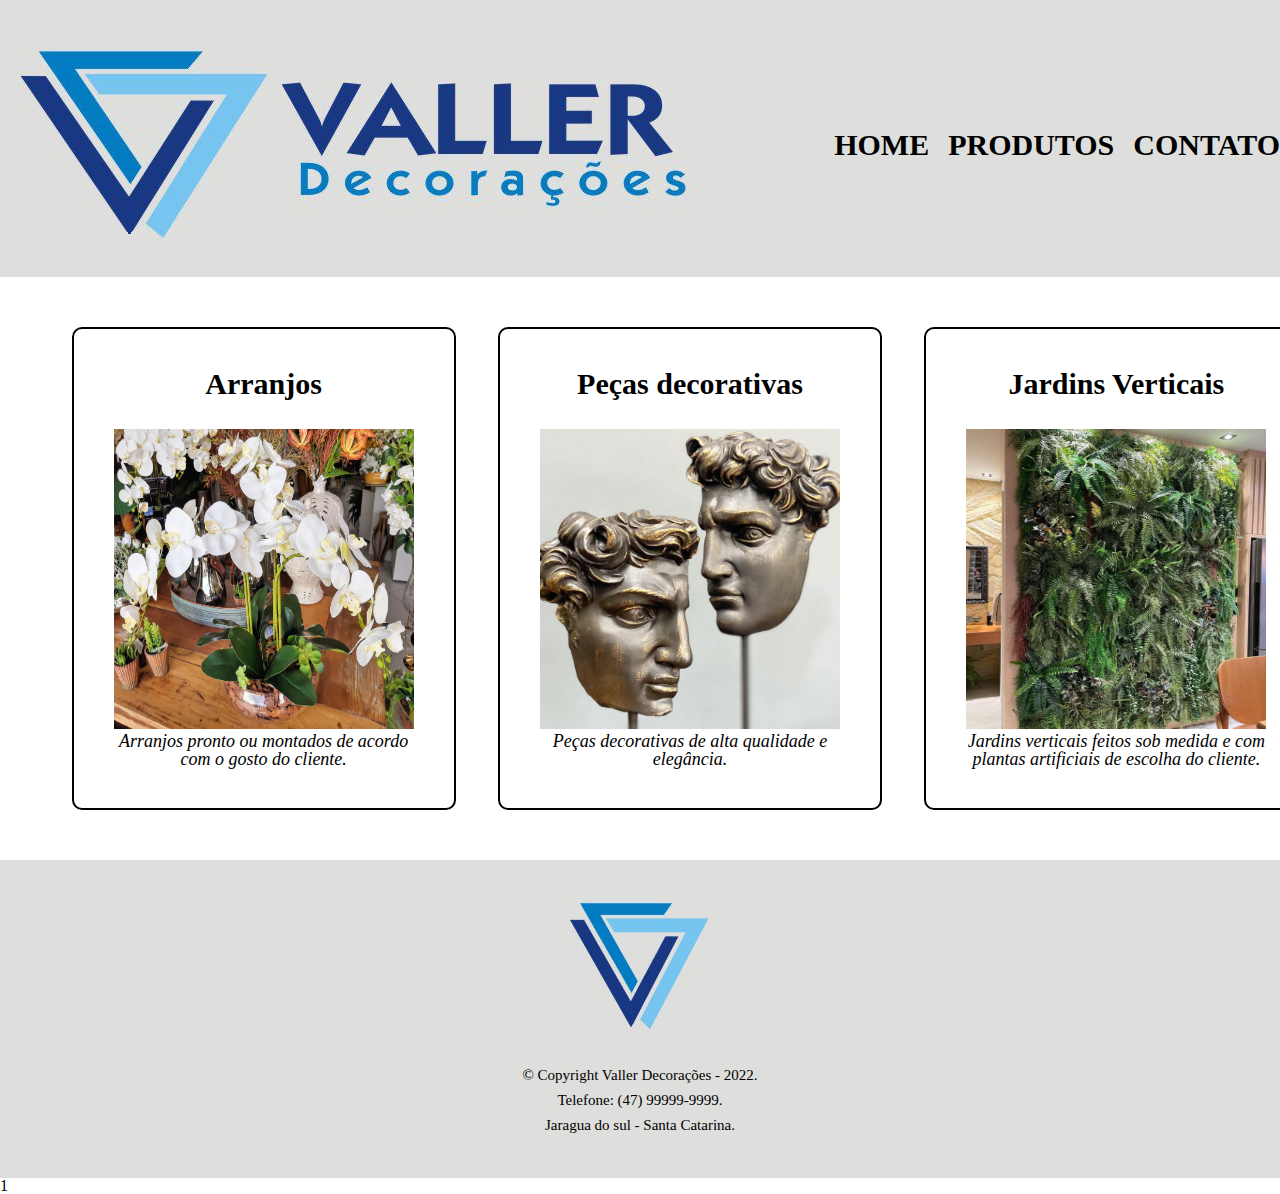
==== produtos.html @ 47ef65f8 "Pagina de produtos criada" ====
<!DOCTYPE html>
<html lang="pt-br">

<head>
    <meta charset="UTF-8">
    <title>Produtos - Valler Decorações</title>
    <link rel="stylesheet" href="produtos.css">
    <link rel="stylesheet" href="reset.css">
</head>

<body>
    <header class="cabecalho">
        <div class="caixa">
            <h1><img src="logo.png"></h1>

            <nav>
                <ul>
                    <li><a href="index.html">Home</a></li>
                    <li><a href="produtos.html">Produtos</a></li>
                    <li><a href="contato.html">Contato</a></li>
                </ul>
            </nav>
        </div>
    </header>

    <main>
        <ul class="lista-produtos">
            <li>
                <h2>Arranjos</h2>
                <img class="imagens-produto" src="arranjo.jpg">
                <p>Arranjos pronto ou montados de acordo </br> com o gosto do cliente.</p>
            </li>

            <li>
                <h2>Peças decorativas</h2>
                <img class="imagens-produto" src="escultura.jpg">
                <p>Peças decorativas de alta qualidade e elegância.</p>
            </li>

            <li>
                <h2>Jardins Verticais</h2>
                <img src="jardim.jpg" class="imagens-produto">
                <p>Jardins verticais feitos sob medida e com </br> plantas artificiais de escolha do cliente.</p>
            </li>

        </ul>
    </main>

    <footer class="rodape">
        <img src="logorodape.jpg">
        <p>&copy; Copyright Valler Decorações - 2022.</br>Telefone: (47) 99999-9999.</br>Jaragua do sul - Santa Catarina.</p>
    </footer>1

</body>

</html>
---- produtos.css ----
.cabecalho {
    background: rgb(222, 222, 220);
    padding: 20px 0;
 }

 .caixa {
    width: 1280px;
    position: relative;
    margin: 0 auto;
 }

 nav {
    position: absolute;
    top: 110px;
    right: 0px;
 }

 nav li {
    display: inline;
    margin: 0 0 0 15px;
 }

 nav a {
    text-transform: uppercase;
    font-weight: bold;
    font-size: 30px;
    text-decoration: none;
    color: #000000;
 }

 nav a:hover {
    color: #4444AA;
    text-decoration: underline;
 }

 .imagens-produto {
    height: 300px;
    width: 300px;
 }

 .lista-produtos {
    width: 1280px;
    margin: 0 auto;
    text-align: center;
    padding: 50px;
 }

 .lista-produtos li {
    display: inline-block;
    width: 30%;
    vertical-align: top;
    margin: 0 1.5%;
    padding: 40px 20px;
    box-sizing: border-box;
    border: 2px solid #000000;
    border-radius: 10px;
 }

 .lista-produtos li:hover {
    border-color: aquamarine;
 }

 .lista-produtos li:hover h2 {
    font-size: 40px;
 }

 .lista-produtos li:hover p {
    font-size: 25px;
 }

 .lista-produtos li:hover img {
    height: 350px;
    width: 350px;
 }

 .lista-produtos h2 {
    font-size: 30px;
    font-weight: bold;
    margin-bottom: 30px;
 }

 .lista-produtos p {
    font-size: 18px;
    font-style: italic;
    margin-top: 20px;
    display: inline;
 }

 .rodape {
    text-align: center;
    background-color: rgb(222, 222, 220);
    padding: 30px;
 }

 .rodape img {
    height: 150px;
    width: 150px;
 }

 .rodape p {
   font-size: 15px;
   margin-top: 20px;
   margin-bottom: 10px;
   line-height: 25px;
 }
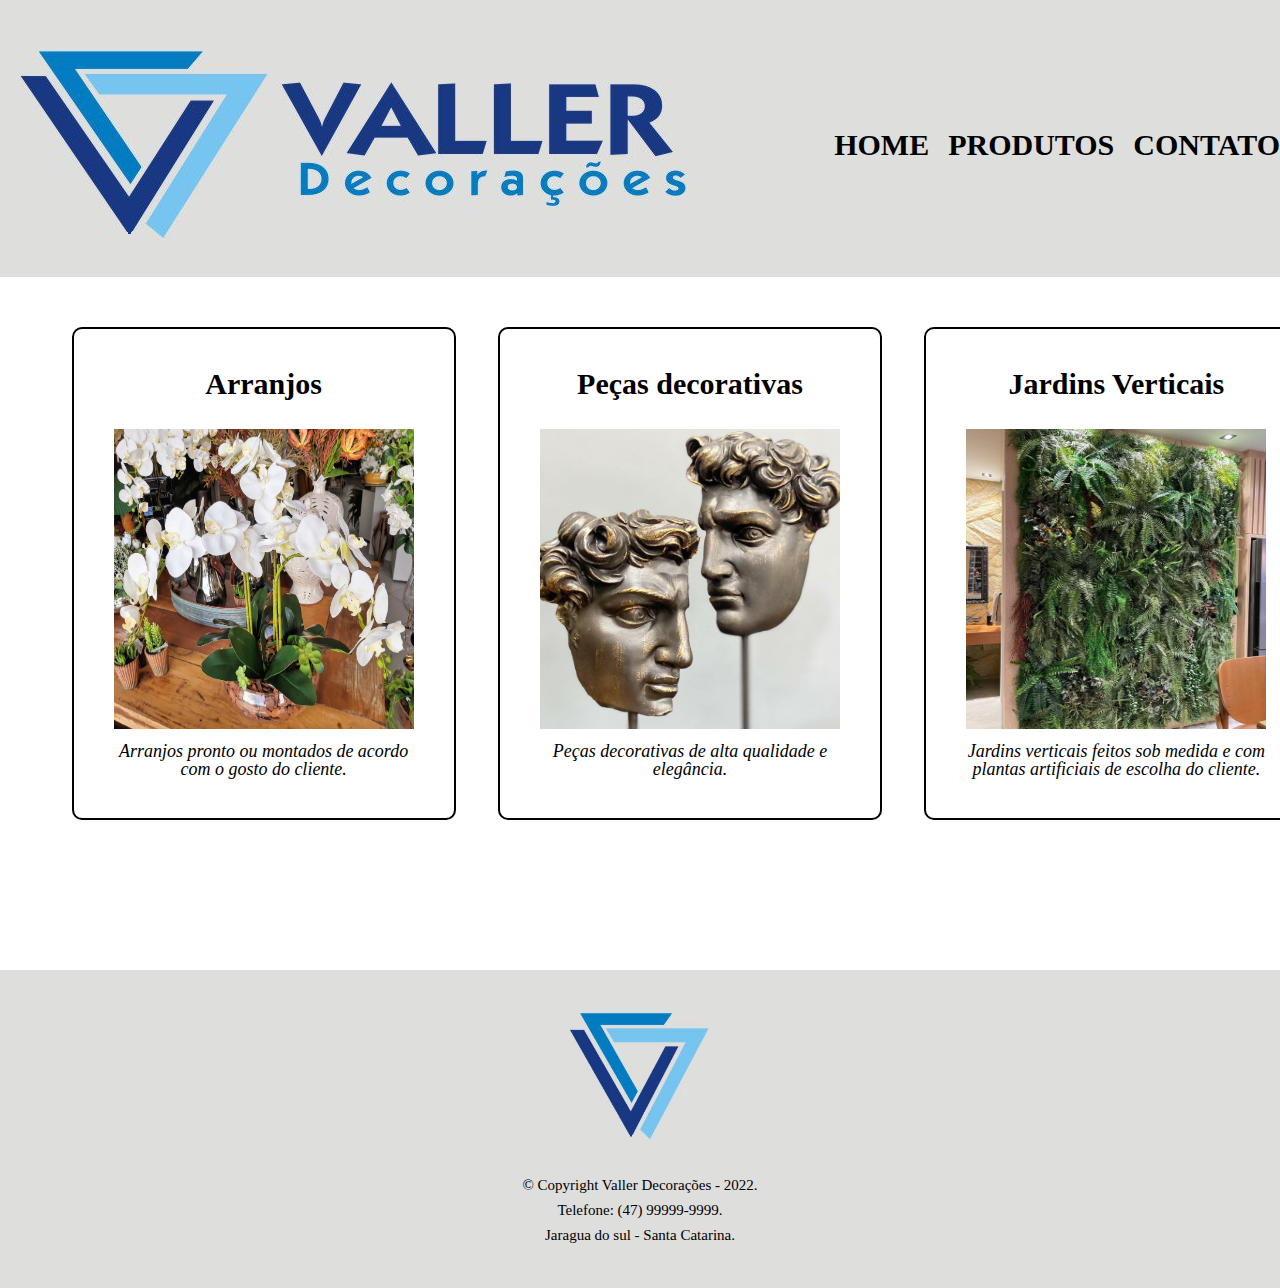
==== commit 6ef6ab42: "Adição da pagina de contato e mudanças na pagina principal" ====
--- a/produtos.html
+++ b/produtos.html
@@ -4,14 +4,14 @@
 <head>
     <meta charset="UTF-8">
     <title>Produtos - Valler Decorações</title>
-    <link rel="stylesheet" href="produtos.css">
+    <link rel="stylesheet" href="style.css">
     <link rel="stylesheet" href="reset.css">
 </head>
 
 <body>
     <header class="cabecalho">
         <div class="caixa">
-            <h1><img src="logo.png"></h1>
+            <h1><a href="index.html"><img src="logo.png"></a></h1>
 
             <nav>
                 <ul>
@@ -48,8 +48,9 @@
 
     <footer class="rodape">
         <img src="logorodape.jpg">
-        <p>&copy; Copyright Valler Decorações - 2022.</br>Telefone: (47) 99999-9999.</br>Jaragua do sul - Santa Catarina.</p>
-    </footer>1
+        <p>&copy; Copyright Valler Decorações - 2022.</br>Telefone: (47) 99999-9999.</br>Jaragua do sul - Santa
+            Catarina.</p>
+    </footer>
 
 </body>
 
--- a/style.css
+++ b/style.css
@@ -0,0 +1,250 @@
+ /* CSS do cabeçalho e rodapé */
+ .cabecalho {
+    background: rgb(222, 222, 220);
+    padding: 20px 0;
+ }
+
+ .caixa {
+    width: 1280px;
+    position: relative;
+    margin: 0 auto;
+
+ }
+
+ nav {
+    position: absolute;
+    top: 110px;
+    right: 0px;
+ }
+
+ nav li {
+    display: inline;
+    margin: 0 0 0 15px;
+ }
+
+ nav a {
+    text-transform: uppercase;
+    font-weight: bold;
+    font-size: 30px;
+    text-decoration: none;
+    color: #000000;
+ }
+
+ nav a:hover {
+    color: #4444AA;
+    text-decoration: underline;
+ }
+
+ .rodape {
+    text-align: center;
+    background-color: rgb(222, 222, 220);
+    padding: 30px;
+ }
+
+ .rodape img {
+    height: 150px;
+    width: 150px;
+ }
+
+ .rodape p {
+    font-size: 15px;
+    margin-top: 20px;
+    margin-bottom: 10px;
+    line-height: 25px;
+    
+ }
+
+ main {
+    width: 1280px;
+    margin: 0 auto;
+ }
+
+ /* CSS da página inicial */
+
+ .banner {
+    height: 500px;
+    display: block;
+    margin-left: auto;
+    margin-right: auto;
+    width: 100%;
+ }
+
+ .titulo-principal {
+    text-align: center;
+    font-size: 2em;
+    margin: 1em 0 1em;
+    font-weight: bold;
+ }
+
+ .conteudo-principal p {
+   margin: 0 0 1em;
+   text-align: center;
+   font-size: 20px;
+ }
+
+ .conteudo-principal strong {
+   font-weight: bold;
+   color: #07e49a;
+ }
+
+ .conteudo-principal em {
+   font-style: italic;
+ }
+
+ .imagem-beneficios {
+   height: 600px;
+    display: inline-block;
+ }
+
+ .lista-inicial ul {
+   display: inline-block;
+    vertical-align: top;
+    width: 20%;
+    margin-right: 15%;
+    margin-left: 200px;
+ }
+
+ /* CSS da página de produtos*/
+
+ .imagens-produto {
+    height: 300px;
+    width: 300px;
+    margin-bottom: 10px;
+ }
+
+ .lista-produtos {
+    width: 1280px;
+    margin: 0 auto;
+    text-align: center;
+    padding: 50px;
+    margin-bottom: 100px;
+ }
+
+ .lista-produtos li {
+    display: inline-block;
+    width: 30%;
+    vertical-align: top;
+    margin: 0 1.5%;
+    padding: 40px 20px;
+    box-sizing: border-box;
+    border: 2px solid #000000;
+    border-radius: 10px;
+ }
+
+ .lista-produtos li:hover {
+    border-color: #07e49a;
+ }
+
+ .lista-produtos li:hover h2 {
+    font-size: 40px;
+ }
+
+ .lista-produtos li:hover p {
+    font-size: 25px;
+ }
+
+ .lista-produtos li:hover img {
+    height: 350px;
+    width: 350px;
+ }
+
+ .lista-produtos h2 {
+    font-size: 30px;
+    font-weight: bold;
+    margin-bottom: 30px;
+ }
+
+ .lista-produtos p {
+    font-size: 18px;
+    font-style: italic;
+    display: inline;
+ }
+
+ /* CSS da página de contato */
+
+ .formulariocontato {
+    margin: 40px 0;
+ }
+
+ .formulariocontato label {
+    display: block;
+    font-size: 20px;
+    margin: 0 0 10px;
+ }
+
+ .input-padrao {
+    display: inline;
+    margin: 0 0 20px;
+    padding: 8px 20px;
+    width: 50%;
+ }
+
+ .input-inline {
+    display: inline;
+    font-size: 20px;
+    margin-bottom: 15px;
+ }
+
+ .input-block {
+    display: block;
+    font-size: 20px;
+    margin-bottom: 15px;
+ }
+
+ .mensagem-contato {
+    width: 50%;
+    height: 80px;
+ }
+
+ .radio-contato legend {
+    font-size: 20px;
+    margin-bottom: 15px;
+
+ }
+
+ .input-inline {
+    display: inline;
+ }
+
+ .checkbox input {
+    margin: 20px 10px 0 0;
+ }
+
+ .botao-envio {
+    width: 30%;
+    padding: 10px;
+    background-color: rgb(70, 110, 180);
+    color: white;
+    font-weight: bold;
+    font-size: 15px;
+    border-radius: 5px;
+    border: none;
+    margin-top: 10px;
+    transition: 0.5s background;
+ }
+
+ .botao-envio:hover {
+    background-color: rgb(32, 85, 121);
+ }
+
+ .tabela-horarios {
+    text-align: center;
+    margin: 10px 0 40px;
+    line-height: 20px;
+ }
+
+ .tabela-horarios thead {
+    background-color: #CCCCCC;
+    color: #000000;
+    font-weight: bold;
+    border: 1px solid #000000;
+ }
+
+ .tabela-horarios td {
+    border: 1px solid #000000;
+    padding: 5px;
+ }
+
+ .tabela-horarios th {
+    border: 1px solid #000000;
+ }